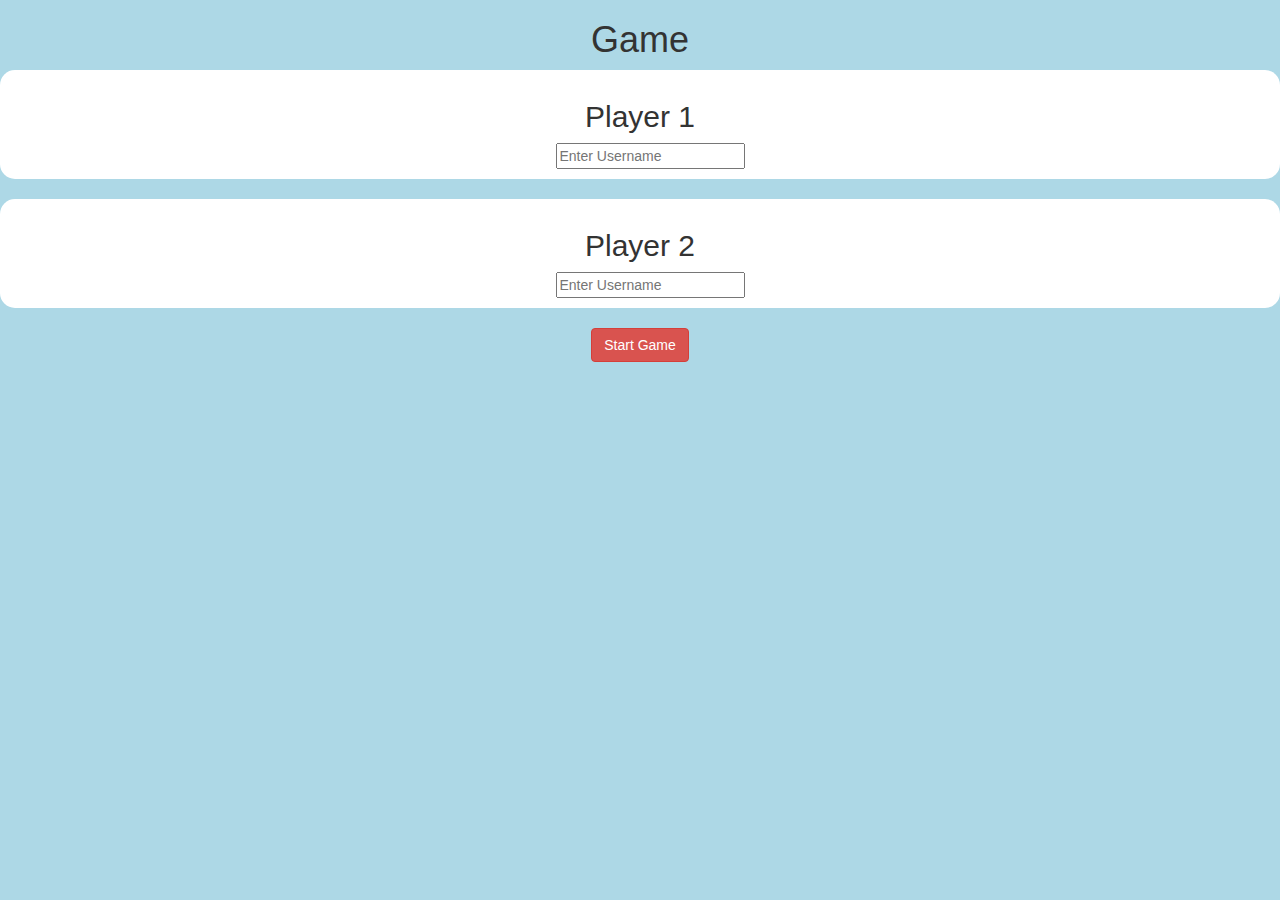
==== index.html @ 9f9865e2 "Add files via upload" ====
<!DOCTYPE html>
<html>
<head>
	<title>Guess The Word</title>

<meta name="viewport" content="width=device-width, initial-scale=1">
<link rel="stylesheet" href="https://maxcdn.bootstrapcdn.com/bootstrap/3.4.0/css/bootstrap.min.css">
<script src="https://ajax.googleapis.com/ajax/libs/jquery/3.4.1/jquery.min.js"></script>
<script src="https://maxcdn.bootstrapcdn.com/bootstrap/3.4.0/js/bootstrap.min.js"></script>

<link rel="stylesheet" type="text/css" href="game.css">

<script src="game_login.js"></script>
</head>
<body>
<center>
	<h1>Game</h1>
	<div class="login_div1">
	<h2>Player 1</h2>
	<input id="player1_name"placeholder="Enter Username">
	</div>
	<br>
	<div class="login_div2">
		<h2>Player 2</h2>
		<input id="player2_name"placeholder="Enter Username">
		</div>
		<br>
		<button onclick="startgame2()"class="btn btn-danger">
		Start Game
		</button>
</center>
</body>
</html>
---- game.css ----
body
{
	background: lightblue;
}

	.login_div1 , .login_div2
	{
		background: white;
		padding: 10px;
		float: none;
		border-radius: 15px;
	}


#player1_name , #player2_name
{
	display: inline-block;
	margin-left: 20px;
}
#word
{
	width: 60%;
}
#word_display
{
	letter-spacing: 5px;
}
#output
{
background: white;
border-radius: 10px;
border-top: 10px solid #AA4465;
padding: 10px;
float: none;
text-align: left;
}
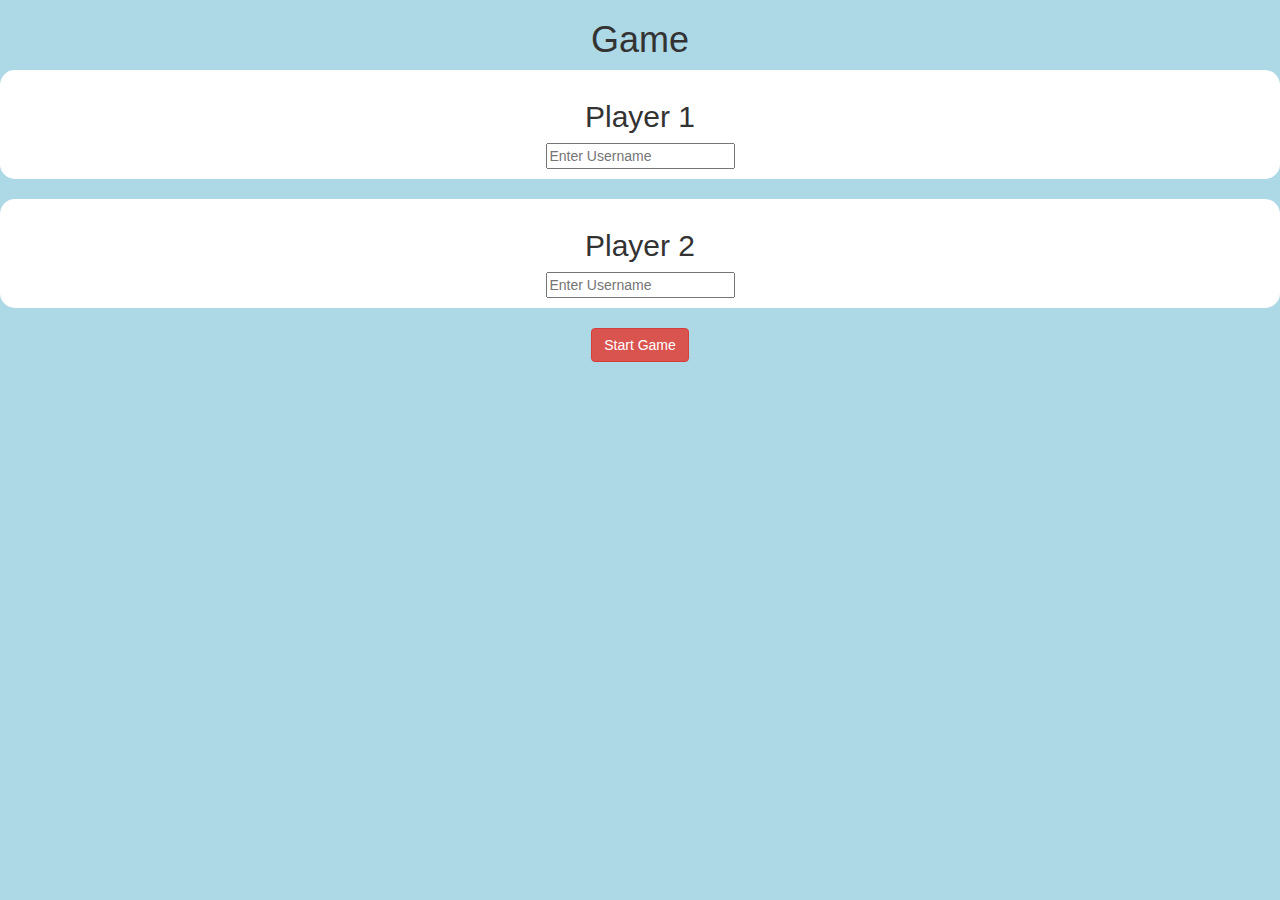
==== commit c6b96193: "Add files via upload" ====
--- a/index.html
+++ b/index.html
@@ -9,8 +9,7 @@
 <script src="https://maxcdn.bootstrapcdn.com/bootstrap/3.4.0/js/bootstrap.min.js"></script>
 
 <link rel="stylesheet" type="text/css" href="game.css">
-
-<script src="game_login.js"></script>
+<script src="main.js"></script>
 </head>
 <body>
 <center>
@@ -25,7 +24,7 @@
 		<input id="player2_name"placeholder="Enter Username">
 		</div>
 		<br>
-		<button onclick="startgame2()"class="btn btn-danger">
+		<button onclick="nextpage()"class="btn btn-danger">
 		Start Game
 		</button>
 </center>
--- a/game.css
+++ b/game.css
@@ -12,7 +12,7 @@
 	}
 
 
-#player1_name , #player2_name
+#player1id , #player2id
 {
 	display: inline-block;
 	margin-left: 20px;
@@ -34,3 +34,16 @@
 float: none;
 text-align: left;
 }
+#player1score , #player2score{
+font-size:18px;
+}
+#questionturn , #answerturn{
+font-size: 20px;
+}
+h4{
+display: inline-block;
+}
+#startbutton{
+width:80px;
+height:40px;
+}